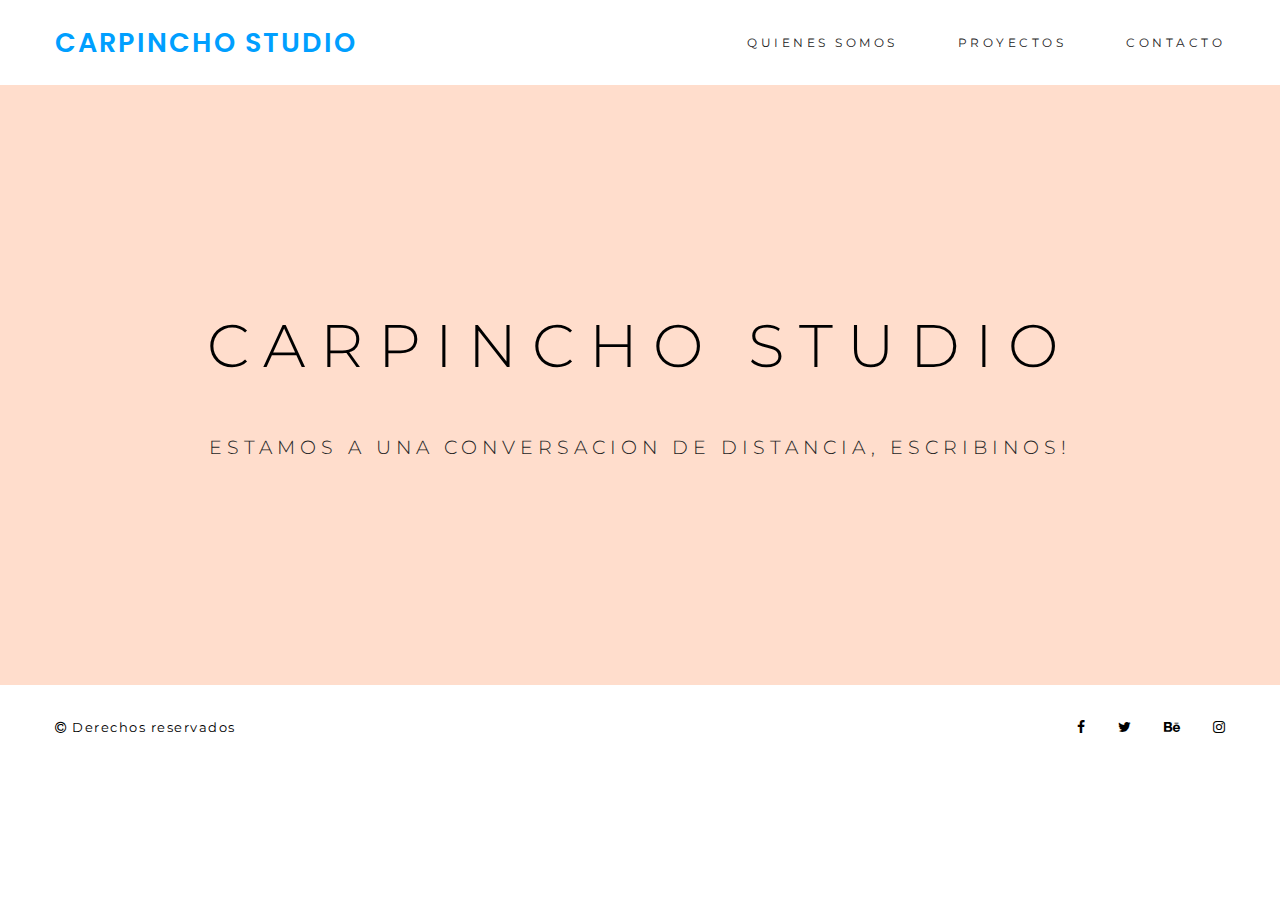
==== contacto.html @ 8b73cb10 "Mi primer commit" ====
<!DOCTYPE html>
<html lang="en">
<head>
	<meta charset="UTF-8">
	<meta name="viewport" content="width=device-width, initial-scale=1.0">
	<title>Carpincho Studio - Contacto</title>
	<!-- CSS Externo -->
	<link rel="stylesheet" href="./css/font-awesome.min.css">
	<link rel="stylesheet" href="./css/themify-icons.css">

	<!-- CSS Propio -->
	<link rel="stylesheet" href="./css/main.css">

	<!-- Google Fonts -->
	<link rel="preconnect" href="https://fonts.googleapis.com">
	<link rel="preconnect" href="https://fonts.gstatic.com" crossorigin>
	<link href="https://fonts.googleapis.com/css2?family=Montserrat:wght@300;400;500;600&family=Poppins:wght@600&display=swap" rel="stylesheet">
</head>
<body>
	
	<header>
		<div class="container">
			<a href="index.html" class="logo">CARPINCHO STUDIO</a>
			<nav>
				<ul class="main-menu">
					<li>
						<a href="quienes-somos.html">Quienes somos</a>
					</li>
					<li>
						<a href="proyecto.html">Proyectos</a>
						<ul class="sub-menu">
							<li>
								<a href="proyecto-1.html">Proyecto 1</a>
							</li>
							<li>
								<a href="proyecto-1.html">Proyecto 2</a>
							</li>
							<li>
								<a href="proyecto-1.html">Proyecto 3</a>
							</li>
							<li>
								<a href="proyecto-1.html">Proyecto 4</a>
							</li>
						</ul>
					</li>
					<li>
						<a href="contacto.html">Contacto</a>
					</li>
				</ul>
			</nav>
		</div>
	</header>

	<main>
		<div class="container-full">
			<div class="hero-contact">
				<div class="hero-content">
					<h1>Carpincho Studio</h1>
					<h2>Estamos a una conversacion de distancia, escribinos!</h2>
				</div>
			</div>
		</div>
	</main>

	<footer>
		<div class="footer-content">
			<div class="container">
				<p class="copyright"> 
					<span class="fa fa-copyright"></span> Derechos reservados
				</p>
				<ul class="social-links">
					<li><a href="#"><i class="fa fa-facebook"></i></a></li>
					<li><a href="#"><i class="fa fa-twitter"></i></a></li>
					<li><a href="#"><i class="fa fa-behance"></i></a></li>
					<li><a href="#"><i class="fa fa-instagram"></i></a></li>
				</ul>
			</div>
		</div>
	</footer>

</body>
</html>
---- css/themify-icons.css ----
@font-face {
	font-family: 'themify';
	src:url('../fonts/themify.eot?-fvbane');
	src:url('../fonts/themify.eot?#iefix-fvbane') format('embedded-opentype'),
		url('../fonts/themify.woff?-fvbane') format('woff'),
		url('../fonts/themify.ttf?-fvbane') format('truetype'),
		url('../fonts/themify.svg?-fvbane#themify') format('svg');
	font-weight: normal;
	font-style: normal;
}

[class^="ti-"], [class*=" ti-"] {
	font-family: 'themify';
	speak: none;
	font-style: normal;
	font-weight: normal;
	font-variant: normal;
	text-transform: none;
	line-height: 1;

	/* Better Font Rendering =========== */
	-webkit-font-smoothing: antialiased;
	-moz-osx-font-smoothing: grayscale;
}

.ti-wand:before {
	content: "\e600";
}
.ti-volume:before {
	content: "\e601";
}
.ti-user:before {
	content: "\e602";
}
.ti-unlock:before {
	content: "\e603";
}
.ti-unlink:before {
	content: "\e604";
}
.ti-trash:before {
	content: "\e605";
}
.ti-thought:before {
	content: "\e606";
}
.ti-target:before {
	content: "\e607";
}
.ti-tag:before {
	content: "\e608";
}
.ti-tablet:before {
	content: "\e609";
}
.ti-star:before {
	content: "\e60a";
}
.ti-spray:before {
	content: "\e60b";
}
.ti-signal:before {
	content: "\e60c";
}
.ti-shopping-cart:before {
	content: "\e60d";
}
.ti-shopping-cart-full:before {
	content: "\e60e";
}
.ti-settings:before {
	content: "\e60f";
}
.ti-search:before {
	content: "\e610";
}
.ti-zoom-in:before {
	content: "\e611";
}
.ti-zoom-out:before {
	content: "\e612";
}
.ti-cut:before {
	content: "\e613";
}
.ti-ruler:before {
	content: "\e614";
}
.ti-ruler-pencil:before {
	content: "\e615";
}
.ti-ruler-alt:before {
	content: "\e616";
}
.ti-bookmark:before {
	content: "\e617";
}
.ti-bookmark-alt:before {
	content: "\e618";
}
.ti-reload:before {
	content: "\e619";
}
.ti-plus:before {
	content: "\e61a";
}
.ti-pin:before {
	content: "\e61b";
}
.ti-pencil:before {
	content: "\e61c";
}
.ti-pencil-alt:before {
	content: "\e61d";
}
.ti-paint-roller:before {
	content: "\e61e";
}
.ti-paint-bucket:before {
	content: "\e61f";
}
.ti-na:before {
	content: "\e620";
}
.ti-mobile:before {
	content: "\e621";
}
.ti-minus:before {
	content: "\e622";
}
.ti-medall:before {
	content: "\e623";
}
.ti-medall-alt:before {
	content: "\e624";
}
.ti-marker:before {
	content: "\e625";
}
.ti-marker-alt:before {
	content: "\e626";
}
.ti-arrow-up:before {
	content: "\e627";
}
.ti-arrow-right:before {
	content: "\e628";
}
.ti-arrow-left:before {
	content: "\e629";
}
.ti-arrow-down:before {
	content: "\e62a";
}
.ti-lock:before {
	content: "\e62b";
}
.ti-location-arrow:before {
	content: "\e62c";
}
.ti-link:before {
	content: "\e62d";
}
.ti-layout:before {
	content: "\e62e";
}
.ti-layers:before {
	content: "\e62f";
}
.ti-layers-alt:before {
	content: "\e630";
}
.ti-key:before {
	content: "\e631";
}
.ti-import:before {
	content: "\e632";
}
.ti-image:before {
	content: "\e633";
}
.ti-heart:before {
	content: "\e634";
}
.ti-heart-broken:before {
	content: "\e635";
}
.ti-hand-stop:before {
	content: "\e636";
}
.ti-hand-open:before {
	content: "\e637";
}
.ti-hand-drag:before {
	content: "\e638";
}
.ti-folder:before {
	content: "\e639";
}
.ti-flag:before {
	content: "\e63a";
}
.ti-flag-alt:before {
	content: "\e63b";
}
.ti-flag-alt-2:before {
	content: "\e63c";
}
.ti-eye:before {
	content: "\e63d";
}
.ti-export:before {
	content: "\e63e";
}
.ti-exchange-vertical:before {
	content: "\e63f";
}
.ti-desktop:before {
	content: "\e640";
}
.ti-cup:before {
	content: "\e641";
}
.ti-crown:before {
	content: "\e642";
}
.ti-comments:before {
	content: "\e643";
}
.ti-comment:before {
	content: "\e644";
}
.ti-comment-alt:before {
	content: "\e645";
}
.ti-close:before {
	content: "\e646";
}
.ti-clip:before {
	content: "\e647";
}
.ti-angle-up:before {
	content: "\e648";
}
.ti-angle-right:before {
	content: "\e649";
}
.ti-angle-left:before {
	content: "\e64a";
}
.ti-angle-down:before {
	content: "\e64b";
}
.ti-check:before {
	content: "\e64c";
}
.ti-check-box:before {
	content: "\e64d";
}
.ti-camera:before {
	content: "\e64e";
}
.ti-announcement:before {
	content: "\e64f";
}
.ti-brush:before {
	content: "\e650";
}
.ti-briefcase:before {
	content: "\e651";
}
.ti-bolt:before {
	content: "\e652";
}
.ti-bolt-alt:before {
	content: "\e653";
}
.ti-blackboard:before {
	content: "\e654";
}
.ti-bag:before {
	content: "\e655";
}
.ti-move:before {
	content: "\e656";
}
.ti-arrows-vertical:before {
	content: "\e657";
}
.ti-arrows-horizontal:before {
	content: "\e658";
}
.ti-fullscreen:before {
	content: "\e659";
}
.ti-arrow-top-right:before {
	content: "\e65a";
}
.ti-arrow-top-left:before {
	content: "\e65b";
}
.ti-arrow-circle-up:before {
	content: "\e65c";
}
.ti-arrow-circle-right:before {
	content: "\e65d";
}
.ti-arrow-circle-left:before {
	content: "\e65e";
}
.ti-arrow-circle-down:before {
	content: "\e65f";
}
.ti-angle-double-up:before {
	content: "\e660";
}
.ti-angle-double-right:before {
	content: "\e661";
}
.ti-angle-double-left:before {
	content: "\e662";
}
.ti-angle-double-down:before {
	content: "\e663";
}
.ti-zip:before {
	content: "\e664";
}
.ti-world:before {
	content: "\e665";
}
.ti-wheelchair:before {
	content: "\e666";
}
.ti-view-list:before {
	content: "\e667";
}
.ti-view-list-alt:before {
	content: "\e668";
}
.ti-view-grid:before {
	content: "\e669";
}
.ti-uppercase:before {
	content: "\e66a";
}
.ti-upload:before {
	content: "\e66b";
}
.ti-underline:before {
	content: "\e66c";
}
.ti-truck:before {
	content: "\e66d";
}
.ti-timer:before {
	content: "\e66e";
}
.ti-ticket:before {
	content: "\e66f";
}
.ti-thumb-up:before {
	content: "\e670";
}
.ti-thumb-down:before {
	content: "\e671";
}
.ti-text:before {
	content: "\e672";
}
.ti-stats-up:before {
	content: "\e673";
}
.ti-stats-down:before {
	content: "\e674";
}
.ti-split-v:before {
	content: "\e675";
}
.ti-split-h:before {
	content: "\e676";
}
.ti-smallcap:before {
	content: "\e677";
}
.ti-shine:before {
	content: "\e678";
}
.ti-shift-right:before {
	content: "\e679";
}
.ti-shift-left:before {
	content: "\e67a";
}
.ti-shield:before {
	content: "\e67b";
}
.ti-notepad:before {
	content: "\e67c";
}
.ti-server:before {
	content: "\e67d";
}
.ti-quote-right:before {
	content: "\e67e";
}
.ti-quote-left:before {
	content: "\e67f";
}
.ti-pulse:before {
	content: "\e680";
}
.ti-printer:before {
	content: "\e681";
}
.ti-power-off:before {
	content: "\e682";
}
.ti-plug:before {
	content: "\e683";
}
.ti-pie-chart:before {
	content: "\e684";
}
.ti-paragraph:before {
	content: "\e685";
}
.ti-panel:before {
	content: "\e686";
}
.ti-package:before {
	content: "\e687";
}
.ti-music:before {
	content: "\e688";
}
.ti-music-alt:before {
	content: "\e689";
}
.ti-mouse:before {
	content: "\e68a";
}
.ti-mouse-alt:before {
	content: "\e68b";
}
.ti-money:before {
	content: "\e68c";
}
.ti-microphone:before {
	content: "\e68d";
}
.ti-menu:before {
	content: "\e68e";
}
.ti-menu-alt:before {
	content: "\e68f";
}
.ti-map:before {
	content: "\e690";
}
.ti-map-alt:before {
	content: "\e691";
}
.ti-loop:before {
	content: "\e692";
}
.ti-location-pin:before {
	content: "\e693";
}
.ti-list:before {
	content: "\e694";
}
.ti-light-bulb:before {
	content: "\e695";
}
.ti-Italic:before {
	content: "\e696";
}
.ti-info:before {
	content: "\e697";
}
.ti-infinite:before {
	content: "\e698";
}
.ti-id-badge:before {
	content: "\e699";
}
.ti-hummer:before {
	content: "\e69a";
}
.ti-home:before {
	content: "\e69b";
}
.ti-help:before {
	content: "\e69c";
}
.ti-headphone:before {
	content: "\e69d";
}
.ti-harddrives:before {
	content: "\e69e";
}
.ti-harddrive:before {
	content: "\e69f";
}
.ti-gift:before {
	content: "\e6a0";
}
.ti-game:before {
	content: "\e6a1";
}
.ti-filter:before {
	content: "\e6a2";
}
.ti-files:before {
	content: "\e6a3";
}
.ti-file:before {
	content: "\e6a4";
}
.ti-eraser:before {
	content: "\e6a5";
}
.ti-envelope:before {
	content: "\e6a6";
}
.ti-download:before {
	content: "\e6a7";
}
.ti-direction:before {
	content: "\e6a8";
}
.ti-direction-alt:before {
	content: "\e6a9";
}
.ti-dashboard:before {
	content: "\e6aa";
}
.ti-control-stop:before {
	content: "\e6ab";
}
.ti-control-shuffle:before {
	content: "\e6ac";
}
.ti-control-play:before {
	content: "\e6ad";
}
.ti-control-pause:before {
	content: "\e6ae";
}
.ti-control-forward:before {
	content: "\e6af";
}
.ti-control-backward:before {
	content: "\e6b0";
}
.ti-cloud:before {
	content: "\e6b1";
}
.ti-cloud-up:before {
	content: "\e6b2";
}
.ti-cloud-down:before {
	content: "\e6b3";
}
.ti-clipboard:before {
	content: "\e6b4";
}
.ti-car:before {
	content: "\e6b5";
}
.ti-calendar:before {
	content: "\e6b6";
}
.ti-book:before {
	content: "\e6b7";
}
.ti-bell:before {
	content: "\e6b8";
}
.ti-basketball:before {
	content: "\e6b9";
}
.ti-bar-chart:before {
	content: "\e6ba";
}
.ti-bar-chart-alt:before {
	content: "\e6bb";
}
.ti-back-right:before {
	content: "\e6bc";
}
.ti-back-left:before {
	content: "\e6bd";
}
.ti-arrows-corner:before {
	content: "\e6be";
}
.ti-archive:before {
	content: "\e6bf";
}
.ti-anchor:before {
	content: "\e6c0";
}
.ti-align-right:before {
	content: "\e6c1";
}
.ti-align-left:before {
	content: "\e6c2";
}
.ti-align-justify:before {
	content: "\e6c3";
}
.ti-align-center:before {
	content: "\e6c4";
}
.ti-alert:before {
	content: "\e6c5";
}
.ti-alarm-clock:before {
	content: "\e6c6";
}
.ti-agenda:before {
	content: "\e6c7";
}
.ti-write:before {
	content: "\e6c8";
}
.ti-window:before {
	content: "\e6c9";
}
.ti-widgetized:before {
	content: "\e6ca";
}
.ti-widget:before {
	content: "\e6cb";
}
.ti-widget-alt:before {
	content: "\e6cc";
}
.ti-wallet:before {
	content: "\e6cd";
}
.ti-video-clapper:before {
	content: "\e6ce";
}
.ti-video-camera:before {
	content: "\e6cf";
}
.ti-vector:before {
	content: "\e6d0";
}
.ti-themify-logo:before {
	content: "\e6d1";
}
.ti-themify-favicon:before {
	content: "\e6d2";
}
.ti-themify-favicon-alt:before {
	content: "\e6d3";
}
.ti-support:before {
	content: "\e6d4";
}
.ti-stamp:before {
	content: "\e6d5";
}
.ti-split-v-alt:before {
	content: "\e6d6";
}
.ti-slice:before {
	content: "\e6d7";
}
.ti-shortcode:before {
	content: "\e6d8";
}
.ti-shift-right-alt:before {
	content: "\e6d9";
}
.ti-shift-left-alt:before {
	content: "\e6da";
}
.ti-ruler-alt-2:before {
	content: "\e6db";
}
.ti-receipt:before {
	content: "\e6dc";
}
.ti-pin2:before {
	content: "\e6dd";
}
.ti-pin-alt:before {
	content: "\e6de";
}
.ti-pencil-alt2:before {
	content: "\e6df";
}
.ti-palette:before {
	content: "\e6e0";
}
.ti-more:before {
	content: "\e6e1";
}
.ti-more-alt:before {
	content: "\e6e2";
}
.ti-microphone-alt:before {
	content: "\e6e3";
}
.ti-magnet:before {
	content: "\e6e4";
}
.ti-line-double:before {
	content: "\e6e5";
}
.ti-line-dotted:before {
	content: "\e6e6";
}
.ti-line-dashed:before {
	content: "\e6e7";
}
.ti-layout-width-full:before {
	content: "\e6e8";
}
.ti-layout-width-default:before {
	content: "\e6e9";
}
.ti-layout-width-default-alt:before {
	content: "\e6ea";
}
.ti-layout-tab:before {
	content: "\e6eb";
}
.ti-layout-tab-window:before {
	content: "\e6ec";
}
.ti-layout-tab-v:before {
	content: "\e6ed";
}
.ti-layout-tab-min:before {
	content: "\e6ee";
}
.ti-layout-slider:before {
	content: "\e6ef";
}
.ti-layout-slider-alt:before {
	content: "\e6f0";
}
.ti-layout-sidebar-right:before {
	content: "\e6f1";
}
.ti-layout-sidebar-none:before {
	content: "\e6f2";
}
.ti-layout-sidebar-left:before {
	content: "\e6f3";
}
.ti-layout-placeholder:before {
	content: "\e6f4";
}
.ti-layout-menu:before {
	content: "\e6f5";
}
.ti-layout-menu-v:before {
	content: "\e6f6";
}
.ti-layout-menu-separated:before {
	content: "\e6f7";
}
.ti-layout-menu-full:before {
	content: "\e6f8";
}
.ti-layout-media-right-alt:before {
	content: "\e6f9";
}
.ti-layout-media-right:before {
	content: "\e6fa";
}
.ti-layout-media-overlay:before {
	content: "\e6fb";
}
.ti-layout-media-overlay-alt:before {
	content: "\e6fc";
}
.ti-layout-media-overlay-alt-2:before {
	content: "\e6fd";
}
.ti-layout-media-left-alt:before {
	content: "\e6fe";
}
.ti-layout-media-left:before {
	content: "\e6ff";
}
.ti-layout-media-center-alt:before {
	content: "\e700";
}
.ti-layout-media-center:before {
	content: "\e701";
}
.ti-layout-list-thumb:before {
	content: "\e702";
}
.ti-layout-list-thumb-alt:before {
	content: "\e703";
}
.ti-layout-list-post:before {
	content: "\e704";
}
.ti-layout-list-large-image:before {
	content: "\e705";
}
.ti-layout-line-solid:before {
	content: "\e706";
}
.ti-layout-grid4:before {
	content: "\e707";
}
.ti-layout-grid3:before {
	content: "\e708";
}
.ti-layout-grid2:before {
	content: "\e709";
}
.ti-layout-grid2-thumb:before {
	content: "\e70a";
}
.ti-layout-cta-right:before {
	content: "\e70b";
}
.ti-layout-cta-left:before {
	content: "\e70c";
}
.ti-layout-cta-center:before {
	content: "\e70d";
}
.ti-layout-cta-btn-right:before {
	content: "\e70e";
}
.ti-layout-cta-btn-left:before {
	content: "\e70f";
}
.ti-layout-column4:before {
	content: "\e710";
}
.ti-layout-column3:before {
	content: "\e711";
}
.ti-layout-column2:before {
	content: "\e712";
}
.ti-layout-accordion-separated:before {
	content: "\e713";
}
.ti-layout-accordion-merged:before {
	content: "\e714";
}
.ti-layout-accordion-list:before {
	content: "\e715";
}
.ti-ink-pen:before {
	content: "\e716";
}
.ti-info-alt:before {
	content: "\e717";
}
.ti-help-alt:before {
	content: "\e718";
}
.ti-headphone-alt:before {
	content: "\e719";
}
.ti-hand-point-up:before {
	content: "\e71a";
}
.ti-hand-point-right:before {
	content: "\e71b";
}
.ti-hand-point-left:before {
	content: "\e71c";
}
.ti-hand-point-down:before {
	content: "\e71d";
}
.ti-gallery:before {
	content: "\e71e";
}
.ti-face-smile:before {
	content: "\e71f";
}
.ti-face-sad:before {
	content: "\e720";
}
.ti-credit-card:before {
	content: "\e721";
}
.ti-control-skip-forward:before {
	content: "\e722";
}
.ti-control-skip-backward:before {
	content: "\e723";
}
.ti-control-record:before {
	content: "\e724";
}
.ti-control-eject:before {
	content: "\e725";
}
.ti-comments-smiley:before {
	content: "\e726";
}
.ti-brush-alt:before {
	content: "\e727";
}
.ti-youtube:before {
	content: "\e728";
}
.ti-vimeo:before {
	content: "\e729";
}
.ti-twitter:before {
	content: "\e72a";
}
.ti-time:before {
	content: "\e72b";
}
.ti-tumblr:before {
	content: "\e72c";
}
.ti-skype:before {
	content: "\e72d";
}
.ti-share:before {
	content: "\e72e";
}
.ti-share-alt:before {
	content: "\e72f";
}
.ti-rocket:before {
	content: "\e730";
}
.ti-pinterest:before {
	content: "\e731";
}
.ti-new-window:before {
	content: "\e732";
}
.ti-microsoft:before {
	content: "\e733";
}
.ti-list-ol:before {
	content: "\e734";
}
.ti-linkedin:before {
	content: "\e735";
}
.ti-layout-sidebar-2:before {
	content: "\e736";
}
.ti-layout-grid4-alt:before {
	content: "\e737";
}
.ti-layout-grid3-alt:before {
	content: "\e738";
}
.ti-layout-grid2-alt:before {
	content: "\e739";
}
.ti-layout-column4-alt:before {
	content: "\e73a";
}
.ti-layout-column3-alt:before {
	content: "\e73b";
}
.ti-layout-column2-alt:before {
	content: "\e73c";
}
.ti-instagram:before {
	content: "\e73d";
}
.ti-google:before {
	content: "\e73e";
}
.ti-github:before {
	content: "\e73f";
}
.ti-flickr:before {
	content: "\e740";
}
.ti-facebook:before {
	content: "\e741";
}
.ti-dropbox:before {
	content: "\e742";
}
.ti-dribbble:before {
	content: "\e743";
}
.ti-apple:before {
	content: "\e744";
}
.ti-android:before {
	content: "\e745";
}
.ti-save:before {
	content: "\e746";
}
.ti-save-alt:before {
	content: "\e747";
}
.ti-yahoo:before {
	content: "\e748";
}
.ti-wordpress:before {
	content: "\e749";
}
.ti-vimeo-alt:before {
	content: "\e74a";
}
.ti-twitter-alt:before {
	content: "\e74b";
}
.ti-tumblr-alt:before {
	content: "\e74c";
}
.ti-trello:before {
	content: "\e74d";
}
.ti-stack-overflow:before {
	content: "\e74e";
}
.ti-soundcloud:before {
	content: "\e74f";
}
.ti-sharethis:before {
	content: "\e750";
}
.ti-sharethis-alt:before {
	content: "\e751";
}
.ti-reddit:before {
	content: "\e752";
}
.ti-pinterest-alt:before {
	content: "\e753";
}
.ti-microsoft-alt:before {
	content: "\e754";
}
.ti-linux:before {
	content: "\e755";
}
.ti-jsfiddle:before {
	content: "\e756";
}
.ti-joomla:before {
	content: "\e757";
}
.ti-html5:before {
	content: "\e758";
}
.ti-flickr-alt:before {
	content: "\e759";
}
.ti-email:before {
	content: "\e75a";
}
.ti-drupal:before {
	content: "\e75b";
}
.ti-dropbox-alt:before {
	content: "\e75c";
}
.ti-css3:before {
	content: "\e75d";
}
.ti-rss:before {
	content: "\e75e";
}
.ti-rss-alt:before {
	content: "\e75f";
}
---- css/main.css ----
/* INICIO RESET */
html, body, div, span, applet, object, iframe,
h1, h2, h3, h4, h5, h6, p, blockquote, pre,
a, abbr, acronym, address, big, cite, code,
del, dfn, em, img, ins, kbd, q, s, samp,
small, strike, strong, sub, sup, tt, var,
b, u, i, center,
dl, dt, dd, ol, ul, li,
fieldset, form, label, legend,
table, caption, tbody, tfoot, thead, tr, th, td,
article, aside, canvas, details, embed, 
figure, figcaption, footer, header, hgroup, 
menu, nav, output, ruby, section, summary,
time, mark, audio, video {
	margin: 0;
	padding: 0;
	border: 0;
}

/* FIN RESET */

/* INICIO ESTILOS GENERALES */
body{
	font-family: 'Montserrat', sans-serif;
	font-size: 62.5%; 
}

ul{
	list-style: none;
}

.container{
	max-width: 1170px;
	margin: auto;
}

.container-full{
	width: 100%;
}

.img-responsive{
	display: block;
 	max-width: 100%;
    height: auto;
}

a{
	text-decoration: none;
	transition: all .2s linear;
}

a:hover{
	text-decoration: none;
	color: #009fff;
}

/* FIN ESTILOS GENERALES */

/* INICIO NAV */

header {
	height: 85px;
	line-height: 85px;
}

.logo {
	color: #009FFF;
	font-family: 'Poppins', sans-serif;
	font-size: 2.7em;
	font-weight: 600;
	letter-spacing: 2px;
	float: left;
}

.logo:hover {
	color: #007cff;
}

.main-menu {
	float: right;
}

.main-menu > li {
	font-size: 1.2em;
	font-weight: 400;
	text-transform: uppercase;
	letter-spacing: 3.5px;
	position: relative;
	float: left;
	margin-left: 60px;
}

.main-menu li a {
	color: #222;
}

.main-menu li a:hover {
	color: #009FFF;
}

.main-menu li ul {
	display: none;
	position: absolute;
	top: 85px;
	left: 0px;
	z-index: 2;
	min-width: 200px;
	padding: 10px 30px;
	line-height: 40px;
	background: #FFF;
	text-align: left;
}

.main-menu li:hover ul {
	display: block;
}

/* FIN NAV */

/* INICIO HOME */

.hero-homepage, .hero-about, .hero-contact {
	background: #fdc;
	position: relative;
	width: 100%;
	height: 600px;
	z-index: 0;
}

.hero-content {
	position: relative;
	transform: translate(-50%, -50%);
	top: 50%;
	left: 50%;
	width: 100%;
	text-align: center;
}

.hero-content h1 {
	font-size: 6em;
	font-weight: 300;
	letter-spacing: 15px;
	line-height: 1.6;
	text-transform: uppercase;
	padding-bottom: 30px;
}

.hero-content h2 {
	color: #252525;
	font-size: 1.9em;
	font-weight: 300;
	letter-spacing: 5px;
	line-height: 2.5;
	text-transform: uppercase;
}

/* FIN HOME */

/* INICIO QUIENES SOMOS Y CONTACTO */


/* FIN QUIENES SOMOS Y CONTACTO */

.works_2-columns .works-item {
	width: 50%;
	height: 60vh;
}

.works-item {
	float: left;
	position: relative;
	overflow: hidden;
}

.works-item img {
	width: 100%;
	height: 100%;
	object-fit: cover;
	display: block;
}

.works-item-overlay {
	position: absolute;
	top: 0;
	right: 0;
	bottom: 0;
	left: 0;
	width: 100%;
	height: 100%;
	background: #FFF;
	opacity: 0;
	transition: all .3s linear;
}

.works-item:hover .works-item-overlay {
	opacity: 1;
}

.works-item-info {
	position: absolute;
	transform: translate(-50%, -50%);
	top: 50%;
	left: 50%;
	width: 100%;
	z-index: 1;
	text-align: center;
	width: 100%;
}

.works-item-title {
	color: #333;
	font-size: 2.3em;
	font-weight: 600;
	text-transform: uppercase;
	letter-spacing: 2px;
	padding-bottom: 15px;
}

.works-item-description {
	color: #009fff;
	font-size: 1.2em;
	font-weight: 500;
	letter-spacing: 2.5px;
}

.works_2-columns a:hover {
	color: inherit;
}

/* INICIO FOOTER */

footer{
	height: 85px;
	line-height: 85px;
}

.copyright{
	float: left;
	font-size: 1.3em;
	font-weight: 400;
	letter-spacing: 1.5px;
	margin-bottom: 0;
}

.social-links{
	float: right;
}

.social-links li{
	display: inline-block;
	margin-left: 30px;
}

.social-links li a{
	color: #000;
	font-size: 1.4em;
}

.social-links li a:hover{
	color: #009fff;
}

/* FIN FOOTER */
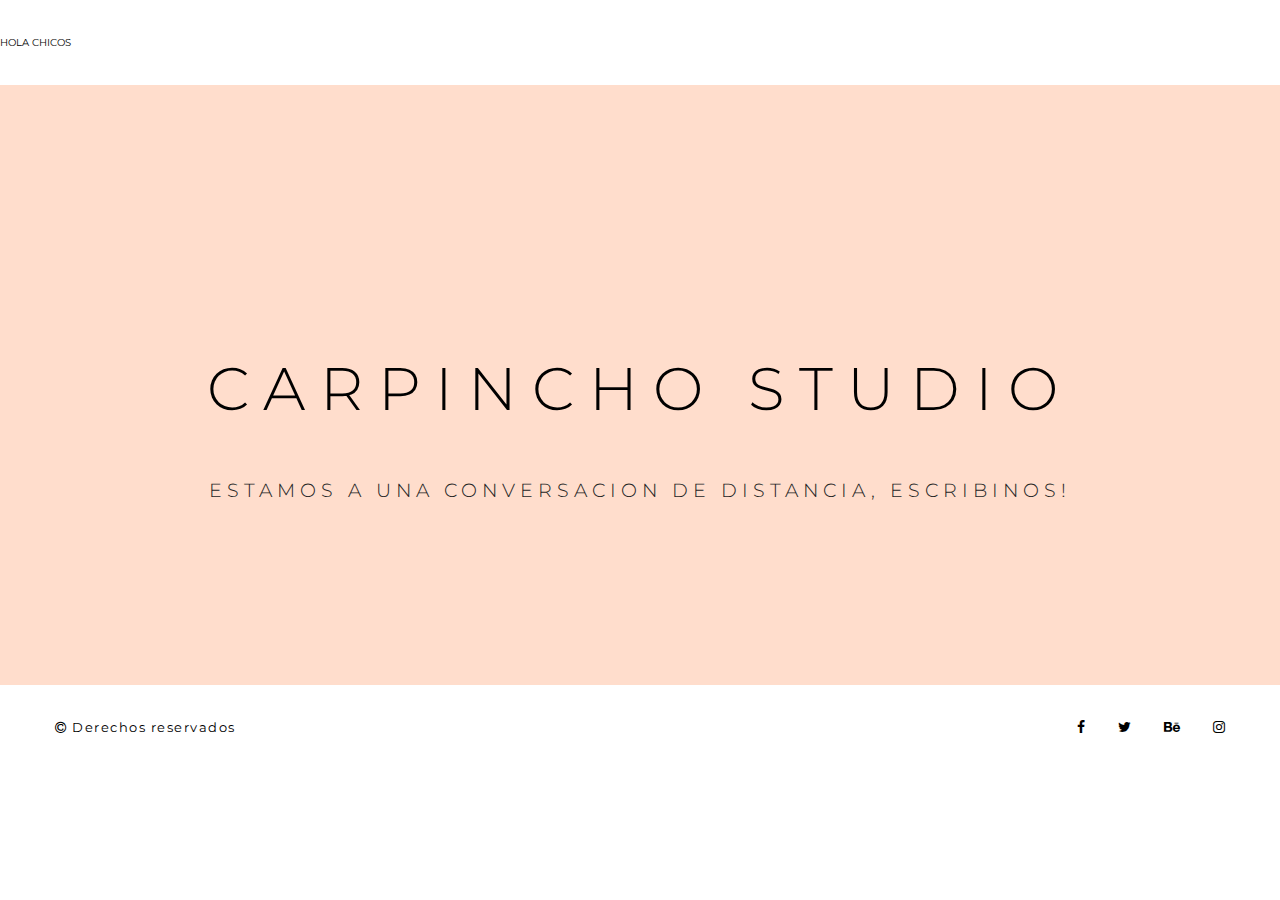
==== commit b2abab0d: "Update contacto.html" ====
--- a/contacto.html
+++ b/contacto.html
@@ -19,6 +19,7 @@
 <body>
 	
 	<header>
+		<p>HOLA CHICOS</p>
 		<div class="container">
 			<a href="index.html" class="logo">CARPINCHO STUDIO</a>
 			<nav>
@@ -79,4 +80,4 @@
 	</footer>
 
 </body>
-</html>+</html>
